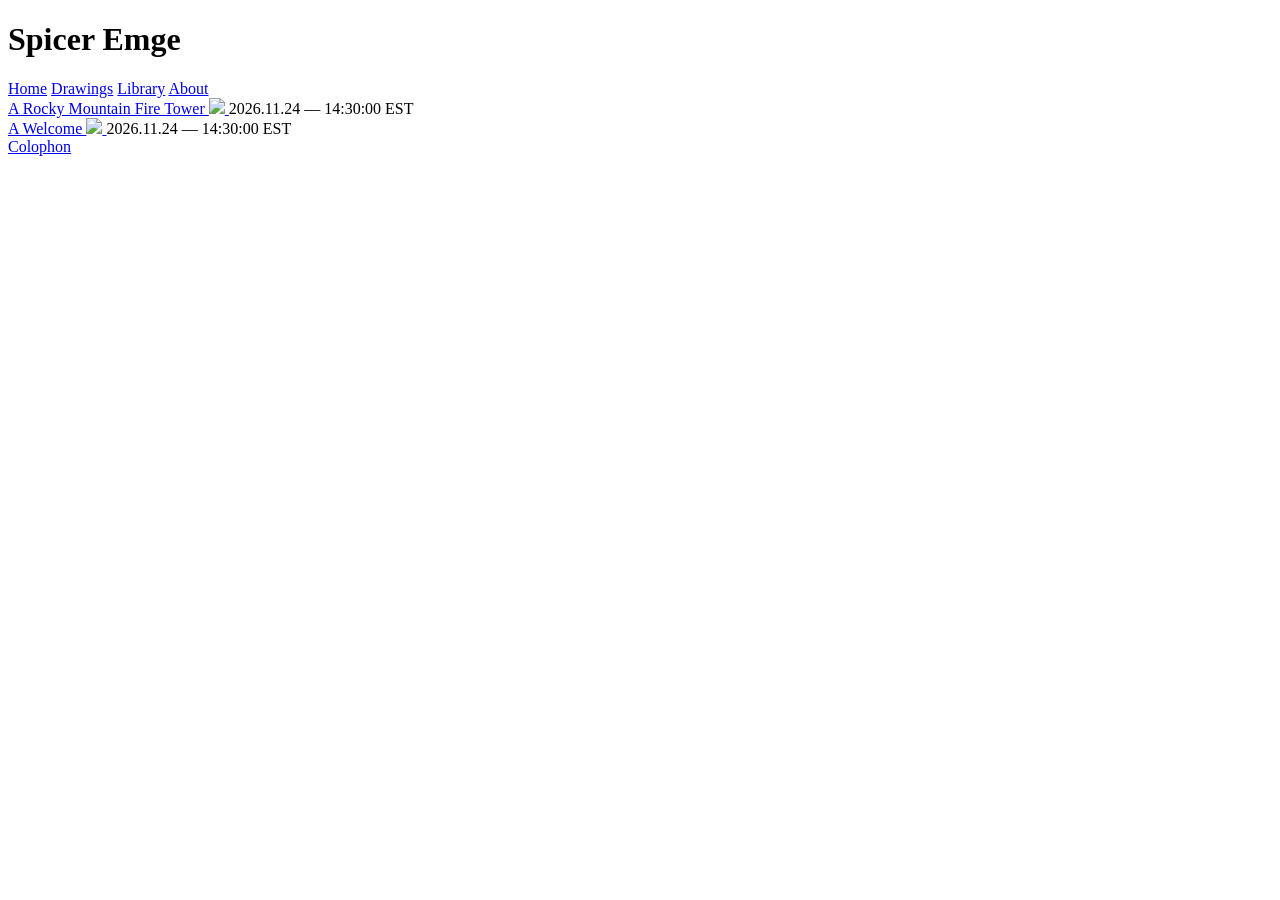
==== index.html @ f7a8f9f4 "Upper Case Convention Ugh" ====
<!DOCTYPE html>
<html lang="en">
<head>
    <meta charset="UTF-8">
    <meta name="viewport" content="width=device-width, initial-scale=1">
    <title>Spicer Emge</title>
    <link rel="stylesheet" href="style.css">
</head>

<body>

    <h1>Spicer Emge</h1>

    <nav>
        <a href="index.html">Home</a>
        <a href="drawings.html">Drawings</a>
        <a href="books.html">Library</a>
        <a href="about.html">About</a>
    </nav>

    <main>

        <div class="post">
            <a href="notes-on-drawing.html"class="preview">
                A Rocky Mountain Fire Tower
                <img src="images/Fire Tower/Web Images/Color Front.jpg">
                </a>
            <time datetime="2026-11-24T14:30:00-05:00">
    2026.11.24 — 14:30:00 EST </time>
            </div>

    <div class="post">
            <a href="notes-on-drawing.html"class="preview">
                A Welcome
                <img src="images/Thesis Pictures/JPEG/South Elevation with new windows.jpg">
                </a>
            <time datetime="2026-11-24T14:30:00-05:00">
    2026.11.24 — 14:30:00 EST </time>
    </div>

    </main>

</body>

<footer>
    <a href="colophon.html">Colophon</a>
</footer>

</html>
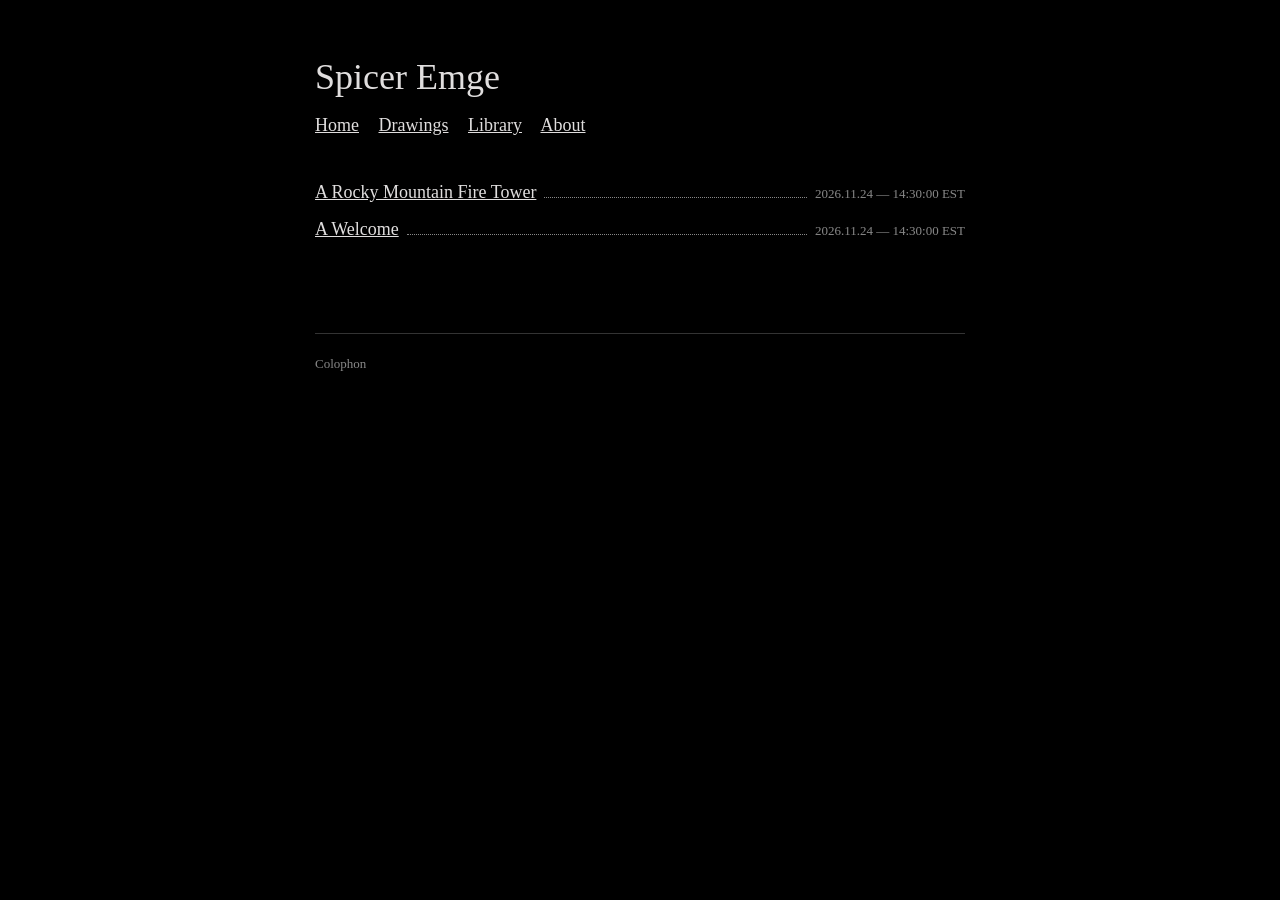
==== commit 869673ec: "Added Fire Tower Post" ====
--- a/index.html
+++ b/index.html
@@ -22,7 +22,7 @@
     <main>
 
         <div class="post">
-            <a href="notes-on-drawing.html"class="preview">
+            <a href="rockymountainfiretower.html"class="preview">
                 A Rocky Mountain Fire Tower
                 <img src="images/Fire Tower/Web Images/Color Front.jpg">
                 </a>
--- a/style.css
+++ b/style.css
@@ -0,0 +1,121 @@
+
+body {
+    max-width: 650px;
+    margin: 50px auto;
+    padding:  0 20px;
+
+    background: #000000;
+    color: #e0dede;
+
+    font-family: Garamond, "Times New Roman", serif;
+    font-size: 18px;
+    line-height: 1.5;
+}
+
+h1 {
+    font-size: 36px;
+    font-weight: normal;
+    margin-bottom: 8px;
+}
+
+nav {
+    margin-bottom: 40px;
+}
+
+nav a {
+    margin-right: 15px;
+}
+
+a {
+    color: inherit;
+}
+
+.post {
+    display: flex;
+    align-items: baseline;
+    gap: 8px;
+    margin-bottom: 10px;
+}
+
+.post::after {
+    content: "";
+    flex: 1;
+    border-bottom: 1px dotted #888;
+}
+
+.post time {
+    order: 1;
+}
+
+time {
+    color: #888;
+    font-size: 13px;
+    font-variant-numeric: tabular-nums;
+    white-space: nowrap;
+}
+
+
+
+.gallery {
+    display: flex;
+    flex-direction: column;
+    gap: 60px;
+}
+
+.gallery figure {
+    margin: 0;
+}
+
+.gallery img {
+    display: block;
+    width: 100%;
+    height: auto;
+}
+
+.gallery figcaption {
+    margin-top: 8px;
+    font-size: 16px;
+}
+.preview {
+    position: relative;
+}
+
+.preview img {
+    display: none;
+    position: absolute;
+    top: 100%;
+    left: 0;
+    width: 300px;
+    max-width: none;
+    height: auto;
+    z-index: 100;
+    pointer-events: none;
+}
+
+@media (hover: hover) {
+    .preview:hover img {
+        display: block;
+    }
+}
+
+main {
+    display: flex;
+    flex-direction: column;
+}
+
+footer {
+    margin-top: 80px;
+    padding: 20px 0;
+    border-top: 1px solid #333;
+    font-size: 13px;
+}
+
+footer a {
+    color: #888;
+    text-decoration: none;
+}
+
+footer a:hover {
+    color: inherit;
+    text-decoration: underline;
+}
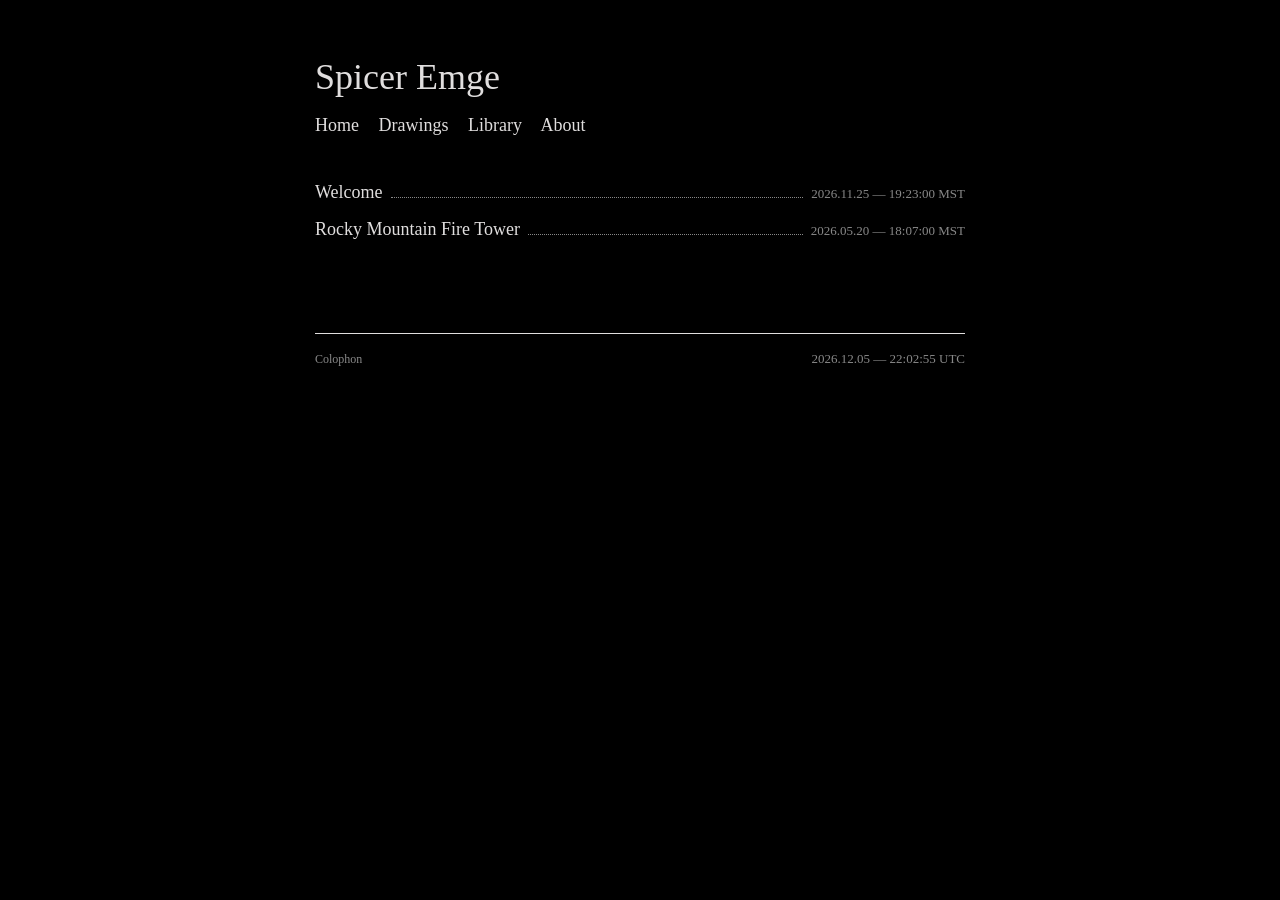
==== commit 7de3fcb3: "Birthday Changes Created python script to automatically sort HTML page files from a folder so I don'" ====
--- a/index.html
+++ b/index.html
@@ -21,30 +21,66 @@
 
     <main>
 
+   <!-- POSTS START -->
         <div class="post">
-            <a href="rockymountainfiretower.html"class="preview">
-                A Rocky Mountain Fire Tower
-                <img src="images/Fire Tower/Web Images/Color Front.jpg">
-                </a>
-            <time datetime="2026-11-24T14:30:00-05:00">
-    2026.11.24 — 14:30:00 EST </time>
-            </div>
+            <a href="posts/welcome.html" class="preview">
+                Welcome
+                <img src="images/Thesis/South%20Elevation" alt="">
+            </a>
+            <time datetime="2026-11-25T19:23:00-07:00">
+                2026.11.25 — 19:23:00 MST
+            </time>
+        </div>
+    
 
-    <div class="post">
-            <a href="notes-on-drawing.html"class="preview">
-                A Welcome
-                <img src="images/Thesis Pictures/JPEG/South Elevation with new windows.jpg">
-                </a>
-            <time datetime="2026-11-24T14:30:00-05:00">
-    2026.11.24 — 14:30:00 EST </time>
-    </div>
+        <div class="post">
+            <a href="posts/rockymountainfiretower.html" class="preview">
+                Rocky Mountain Fire Tower
+                <img src="images/Fire%20Tower/Web/Color%20Front" alt="">
+            </a>
+            <time datetime="2026-05-20T18:07:00-06:00">
+                2026.05.20 — 18:07:00 MST
+            </time>
+        </div>
+    <!-- POSTS END -->
 
     </main>
 
+<footer>
+    <a href="colophon.html">Colophon</a>
+      <time id="clock"></time>
+</footer>
+
+<script>
+function updateClock() {
+    const now = new Date();
+
+    const date = [
+        now.getFullYear(),
+        String(now.getMonth() + 1).padStart(2, '0'),
+        String(now.getDate()).padStart(2, '0')
+    ].join('.');
+
+    const time = now.toLocaleTimeString('en-GB', {
+        hour12: false,
+        hour: '2-digit',
+        minute: '2-digit',
+        second: '2-digit'
+    });
+
+    const zone = new Intl.DateTimeFormat('en-US', {
+        timeZoneName: 'short'
+    }).formatToParts(now)
+      .find(part => part.type === 'timeZoneName').value;
+
+    document.getElementById('clock').textContent =
+        `${date} — ${time} ${zone}`;
+}
+
+updateClock();
+setInterval(updateClock, 1000);
+</script>
+
 </body>
 
-<footer>
-    <a href="colophon.html">Colophon</a>
-</footer>
-
 </html>
--- a/style.css
+++ b/style.css
@@ -28,6 +28,11 @@
 
 a {
     color: inherit;
+    text-decoration: none;
+}
+
+a:hover {
+    text-decoration: underline;
 }
 
 .post {
@@ -118,4 +123,19 @@
 footer a:hover {
     color: inherit;
     text-decoration: underline;
+}
+
+footer {
+    display: flex;
+    justify-content: space-between;
+    align-items: baseline;
+    margin-top: 80px;
+    padding: 15px 0;
+    border-top: 1px solid currentColor;
+    font-size: 12px;
+}
+
+#clock {
+    font-variant-numeric: tabular-nums;
+    white-space: nowrap;
 }
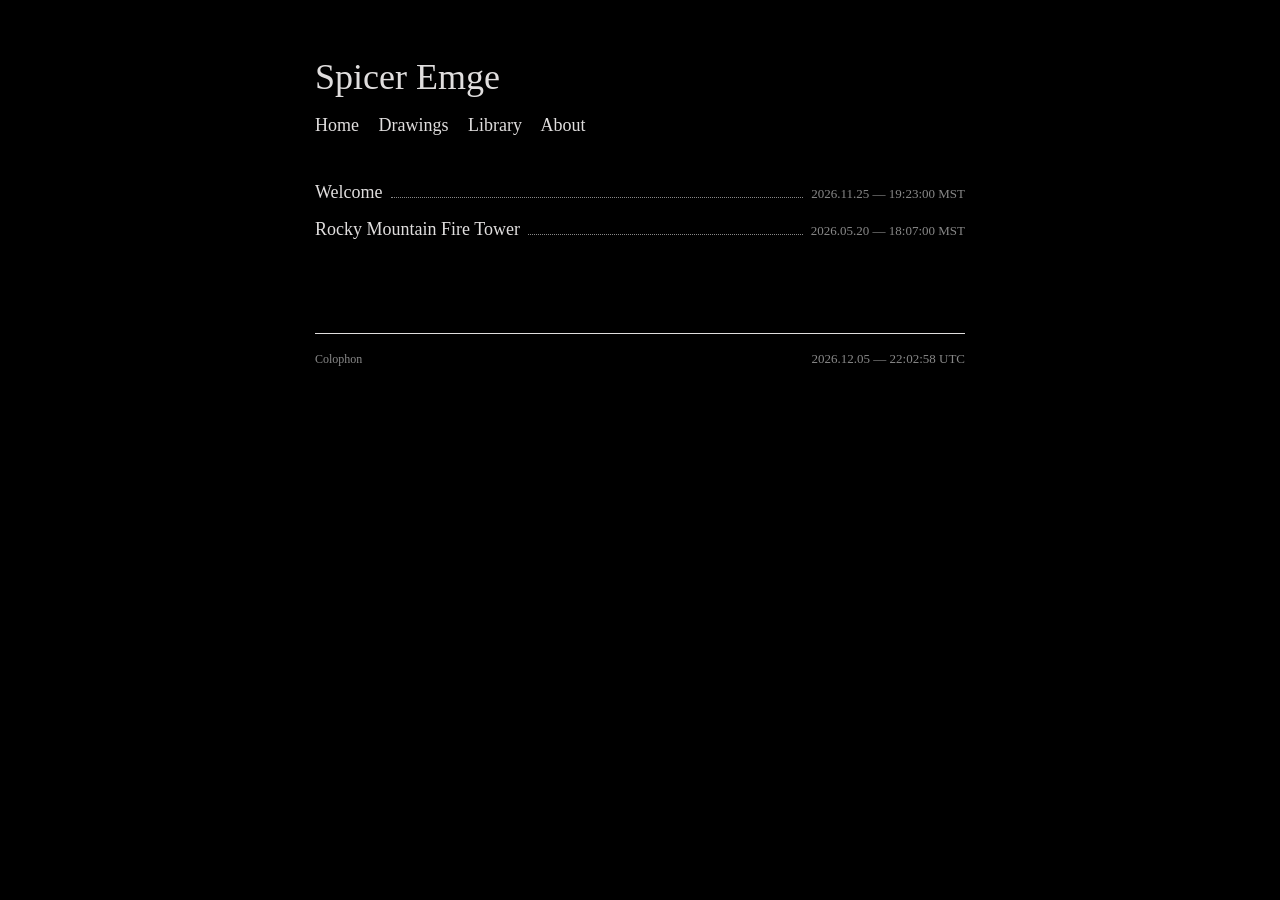
==== commit 70b03630: "Broken Image Links" ====
--- a/index.html
+++ b/index.html
@@ -25,7 +25,7 @@
         <div class="post">
             <a href="posts/welcome.html" class="preview">
                 Welcome
-                <img src="images/Thesis/South%20Elevation" alt="">
+                <img src="images/Thesis Pictures/JPEG/South Elevation with new windows.jpg" alt="Image of a Seaside Library">
             </a>
             <time datetime="2026-11-25T19:23:00-07:00">
                 2026.11.25 — 19:23:00 MST
@@ -36,7 +36,7 @@
         <div class="post">
             <a href="posts/rockymountainfiretower.html" class="preview">
                 Rocky Mountain Fire Tower
-                <img src="images/Fire%20Tower/Web/Color%20Front" alt="">
+                <img src="images/Fire Tower/Web Images/Color Front.jpg" alt="Image of a Fire Tower in Rocky Mountain National Park">
             </a>
             <time datetime="2026-05-20T18:07:00-06:00">
                 2026.05.20 — 18:07:00 MST
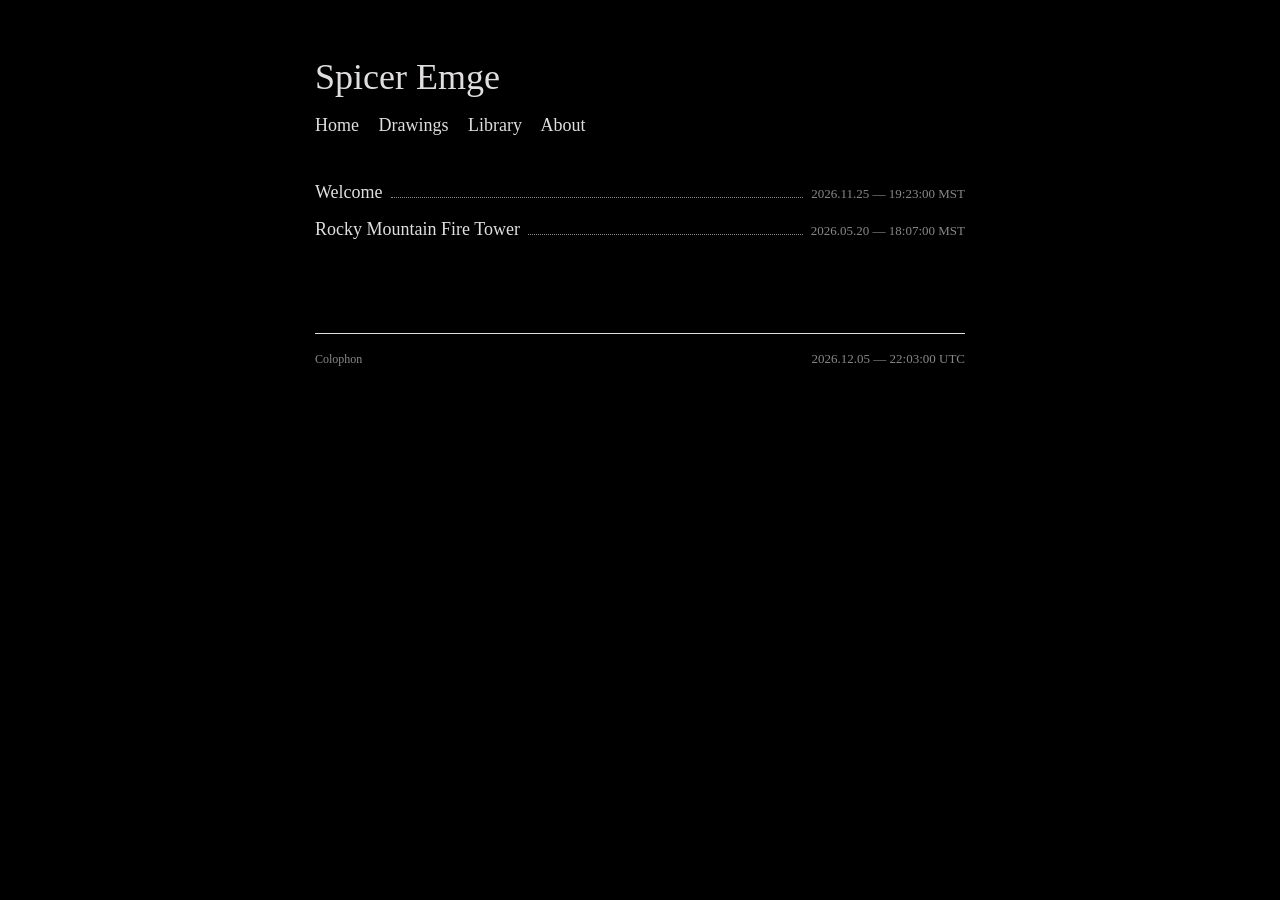
==== commit 30616df4: "Stylesheet forced update" ====
--- a/index.html
+++ b/index.html
@@ -5,7 +5,7 @@
     <meta charset="UTF-8">
     <meta name="viewport" content="width=device-width, initial-scale=1">
     <title>Spicer Emge</title>
-    <link rel="stylesheet" href="style.css">
+    <link rel="stylesheet" href="style.css?v=2">
 </head>
 
 <body>
--- a/style.css
+++ b/style.css
@@ -97,10 +97,8 @@
     pointer-events: none;
 }
 
-@media (hover: hover) {
-    .preview:hover img {
-        display: block;
-    }
+.preview:hover img {
+    display: block;
 }
 
 main {
@@ -108,12 +106,6 @@
     flex-direction: column;
 }
 
-footer {
-    margin-top: 80px;
-    padding: 20px 0;
-    border-top: 1px solid #333;
-    font-size: 13px;
-}
 
 footer a {
     color: #888;
@@ -138,4 +130,4 @@
 #clock {
     font-variant-numeric: tabular-nums;
     white-space: nowrap;
-}+}
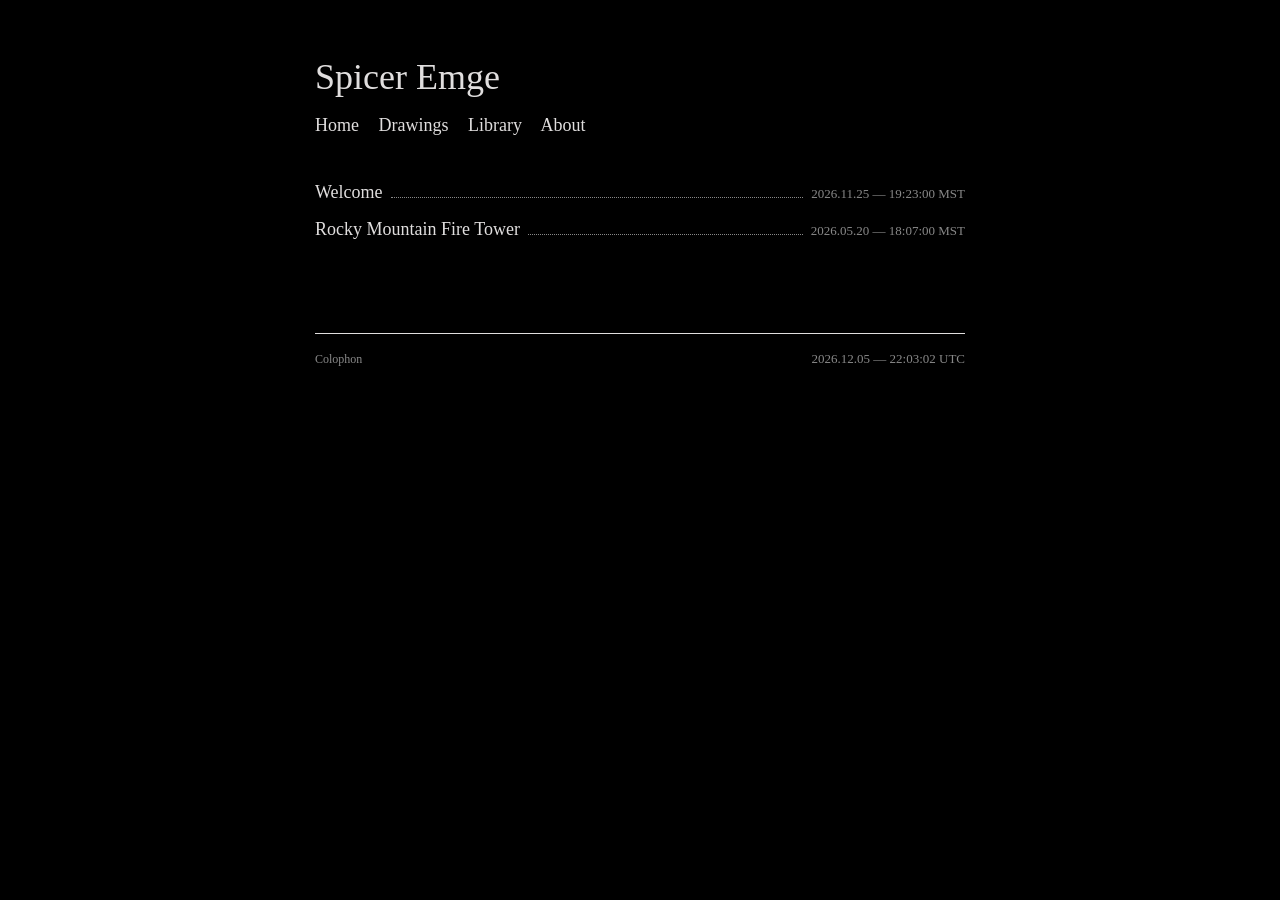
==== commit a0689bbc: "Final Image Fix Today" ====
--- a/index.html
+++ b/index.html
@@ -25,7 +25,7 @@
         <div class="post">
             <a href="posts/welcome.html" class="preview">
                 Welcome
-                <img src="images/Thesis Pictures/JPEG/South Elevation with new windows.jpg" alt="Image of a Seaside Library">
+                <img src="images/Thesis Pictures/JPEG/South Elevation with new windows.jpg" alt="">
             </a>
             <time datetime="2026-11-25T19:23:00-07:00">
                 2026.11.25 — 19:23:00 MST
@@ -36,7 +36,7 @@
         <div class="post">
             <a href="posts/rockymountainfiretower.html" class="preview">
                 Rocky Mountain Fire Tower
-                <img src="images/Fire Tower/Web Images/Color Front.jpg" alt="Image of a Fire Tower in Rocky Mountain National Park">
+                <img src="images/Fire Tower/Web Images/Color Front.jpg" alt="">
             </a>
             <time datetime="2026-05-20T18:07:00-06:00">
                 2026.05.20 — 18:07:00 MST
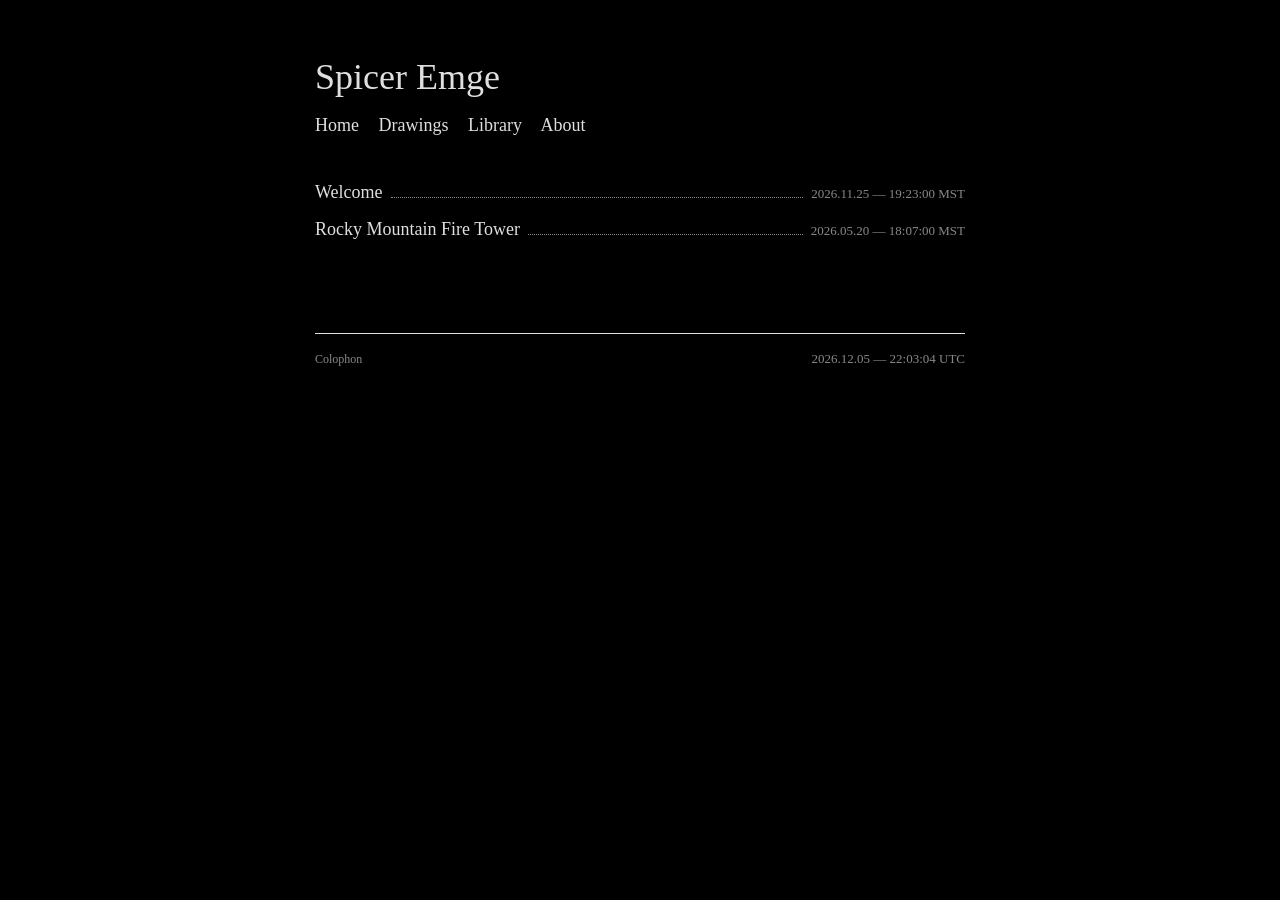
==== commit 1227fc76: "Fixed Root Pull on Pages" ====
--- a/index.html
+++ b/index.html
@@ -13,7 +13,7 @@
     <h1>Spicer Emge</h1>
 
     <nav>
-        <a href="index.html">Home</a>
+        <a href="/">Home</a>
         <a href="drawings.html">Drawings</a>
         <a href="books.html">Library</a>
         <a href="about.html">About</a>
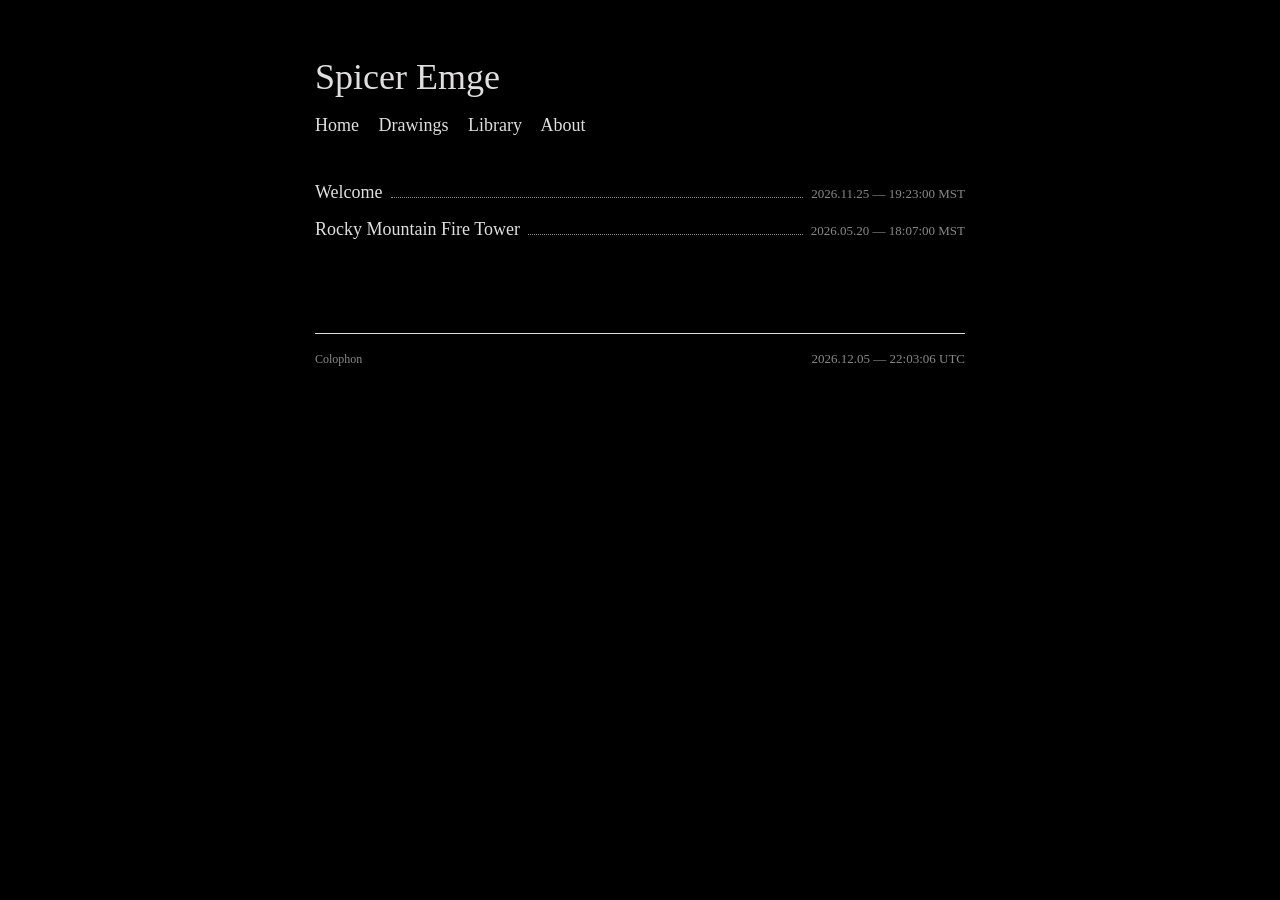
==== commit d2adcda0: "Added Library page to supplant book page and corrected name in page preview name" ====
--- a/index.html
+++ b/index.html
@@ -15,7 +15,7 @@
     <nav>
         <a href="/">Home</a>
         <a href="drawings.html">Drawings</a>
-        <a href="books.html">Library</a>
+        <a href="library.html">Library</a>
         <a href="about.html">About</a>
     </nav>
 
--- a/style.css
+++ b/style.css
@@ -11,6 +11,7 @@
     font-size: 18px;
     line-height: 1.5;
 }
+
 
 h1 {
     font-size: 36px;
